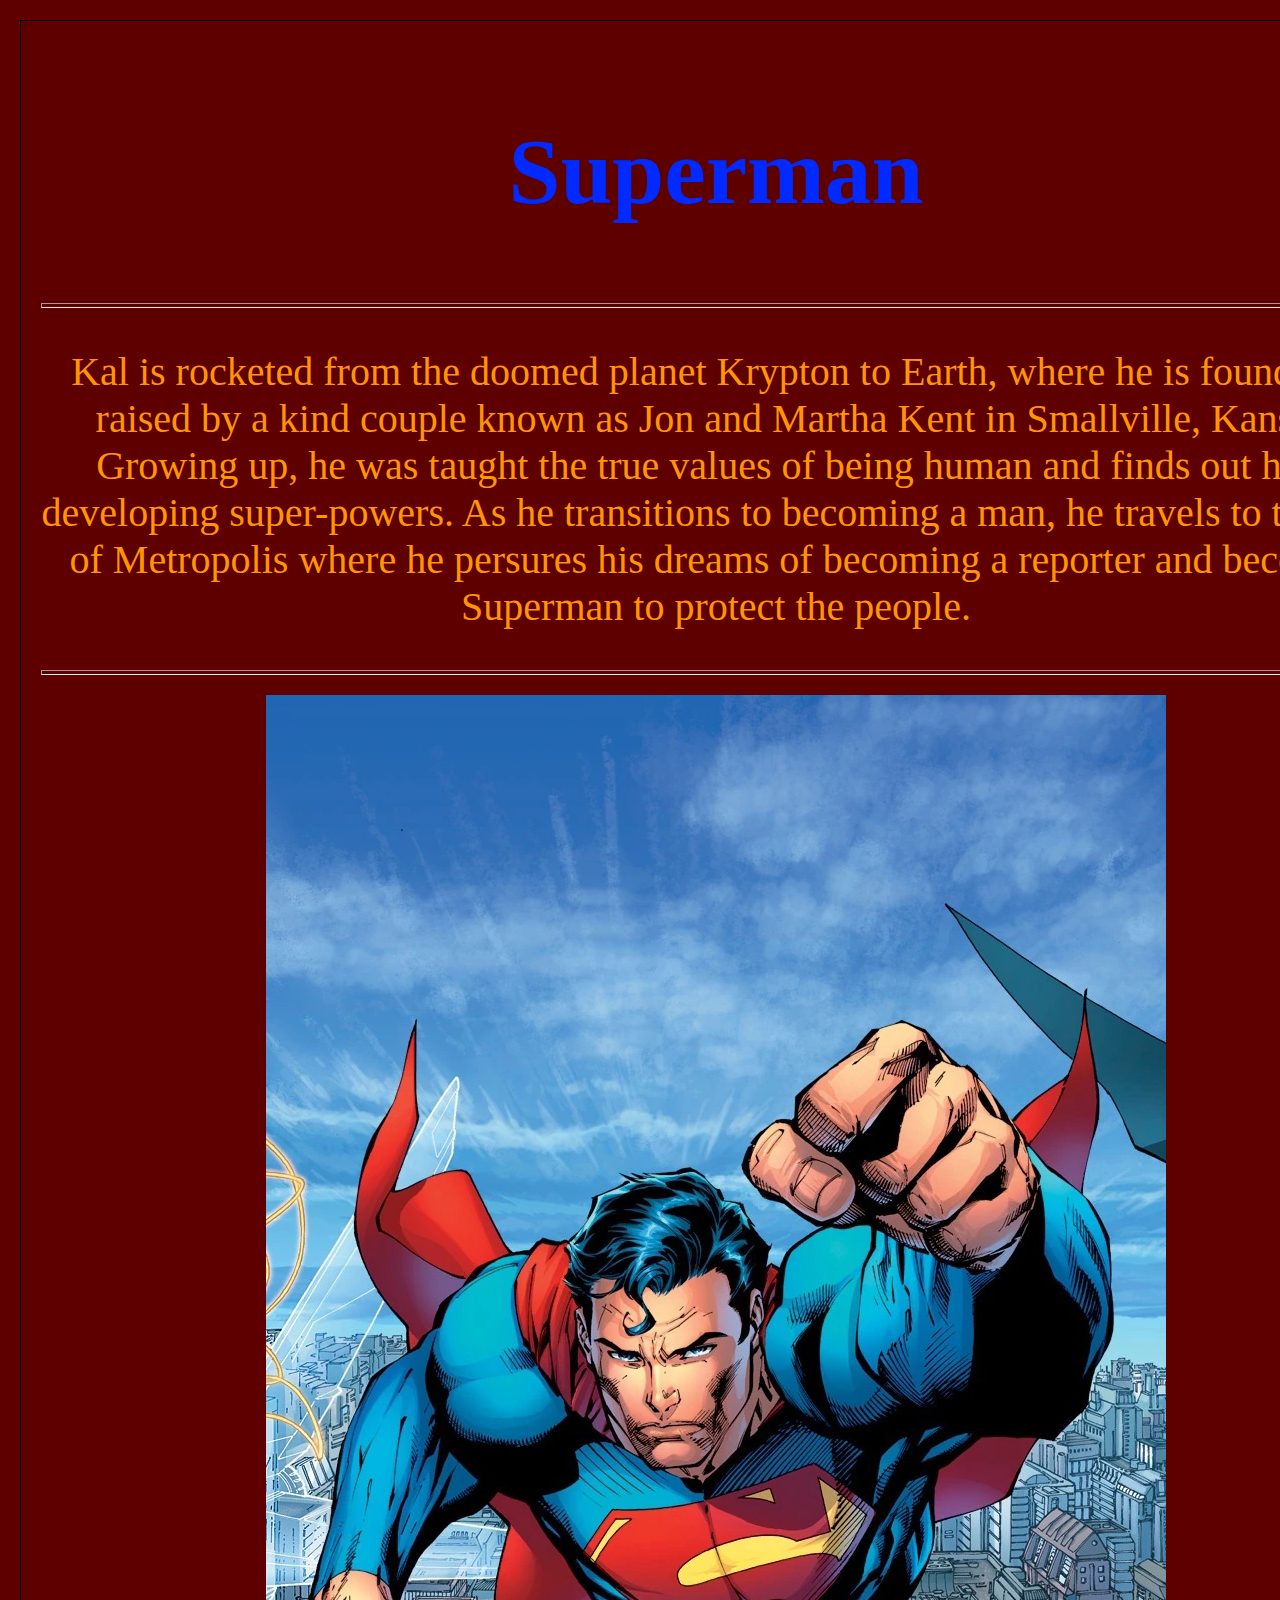
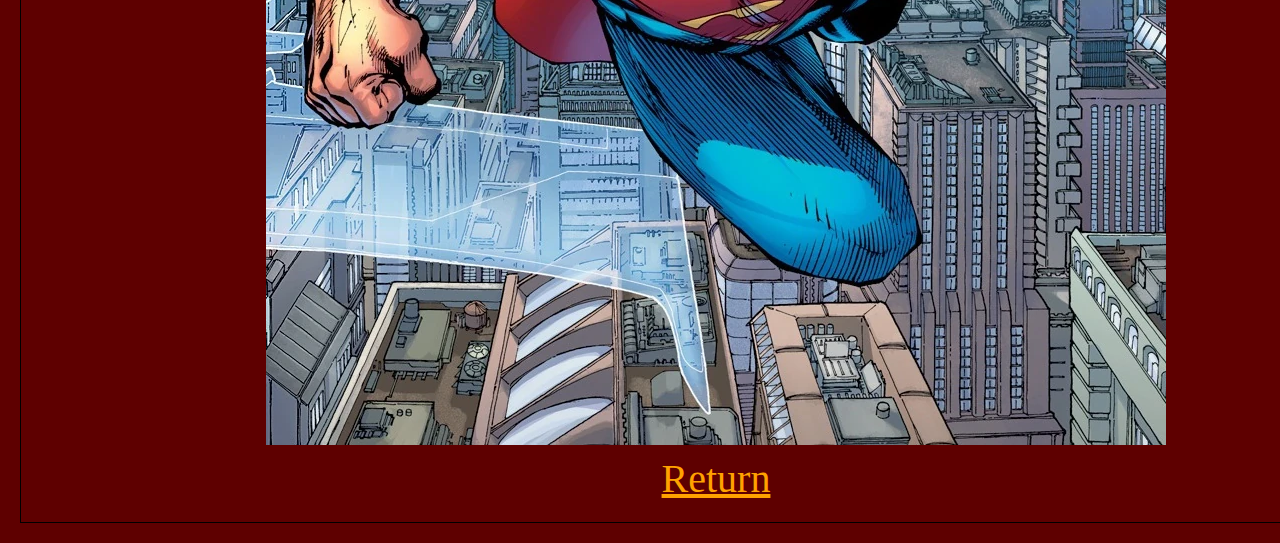
==== Superman.html @ 85cf0e79 "Add files via upload" ====
<!DOCTYPE html>
<html lang="en">
<head>
    <meta charset="UTF-8">
    <meta name="viewport" content="width=device-width, initial-scale=1.0">
    <title>Superman</title>
    <link href="style.css" rel="stylesheet">
</head>
<body>
    <h2 class="fail"><center>Superman</center></h2>

    <hr>

    <p><center>Kal is rocketed from the doomed planet Krypton to Earth, where he is found and raised by a kind couple known as Jon and Martha Kent in Smallville, Kansas. 
    Growing up, he was taught the true values of being human and finds out he is developing super-powers. As he transitions to becoming a man, he travels to the city of Metropolis where he persures his dreams of becoming a reporter and becomes Superman to protect the people.</center></p>
    
    <hr>

    <center><img src="Superman2.webp" alt="Superman"></center>

    <center><div><a href="index.html">Return</a></div></center>

</body>
</html>
---- style.css ----
body {
    background-color: rgb(94, 0, 0);
    color: rgb(255, 149, 0);
    font-family: Cambria, Cochin, Georgia, Times, 'Times New Roman', serif;
    font-size: 30pt;
    border: 1px solid black;
    padding: 20px 20px;
    margin: 20px 20px;
    width: 1350px;
}
h2{
    color: rgb(255, 132, 132);
    font-size: 70pt;
}

.fail{
    color: rgb(0, 42, 255);
}
.fail2{
    color:black
}
.fail3{
    font-size: 70pt; 
    color: silver;
}
hr{
    height: 3px;
}
a{
    color:rgb(255, 162, 0);
}
footer{
    font-size: 10pt;
}
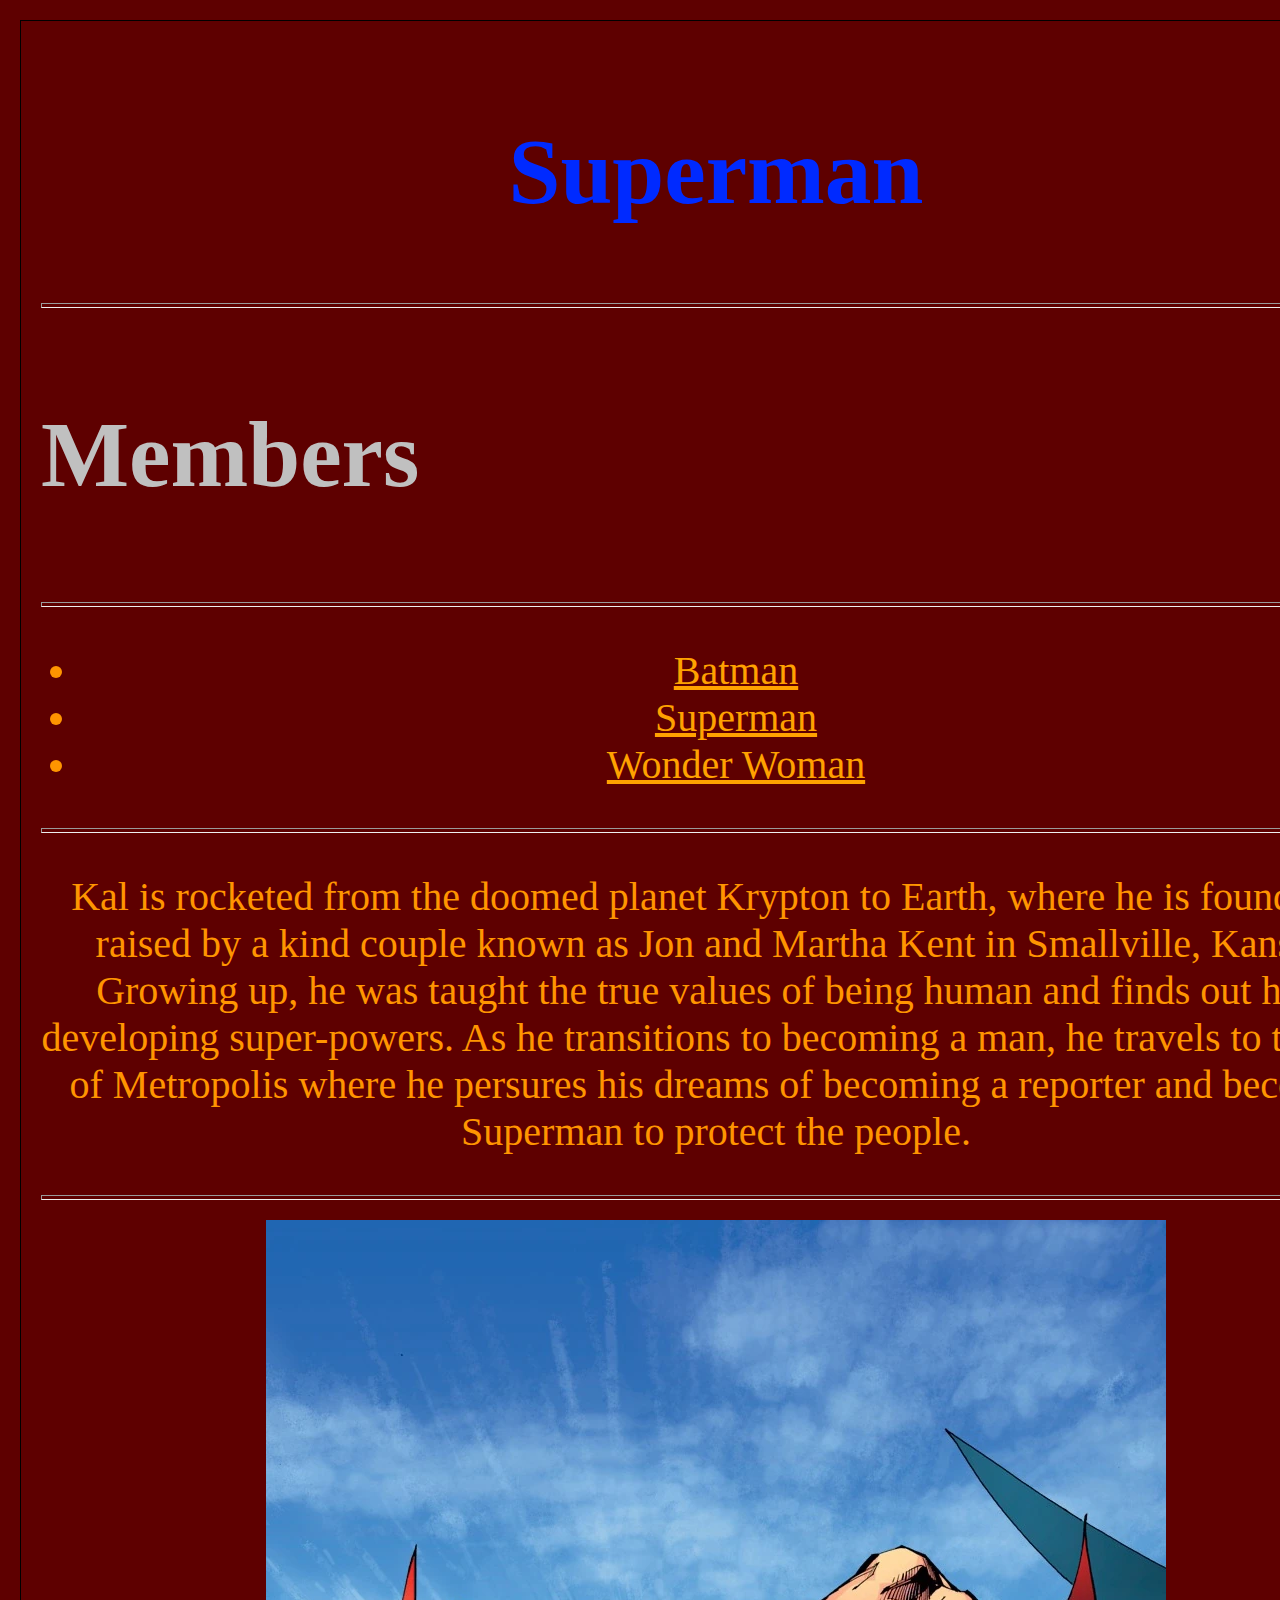
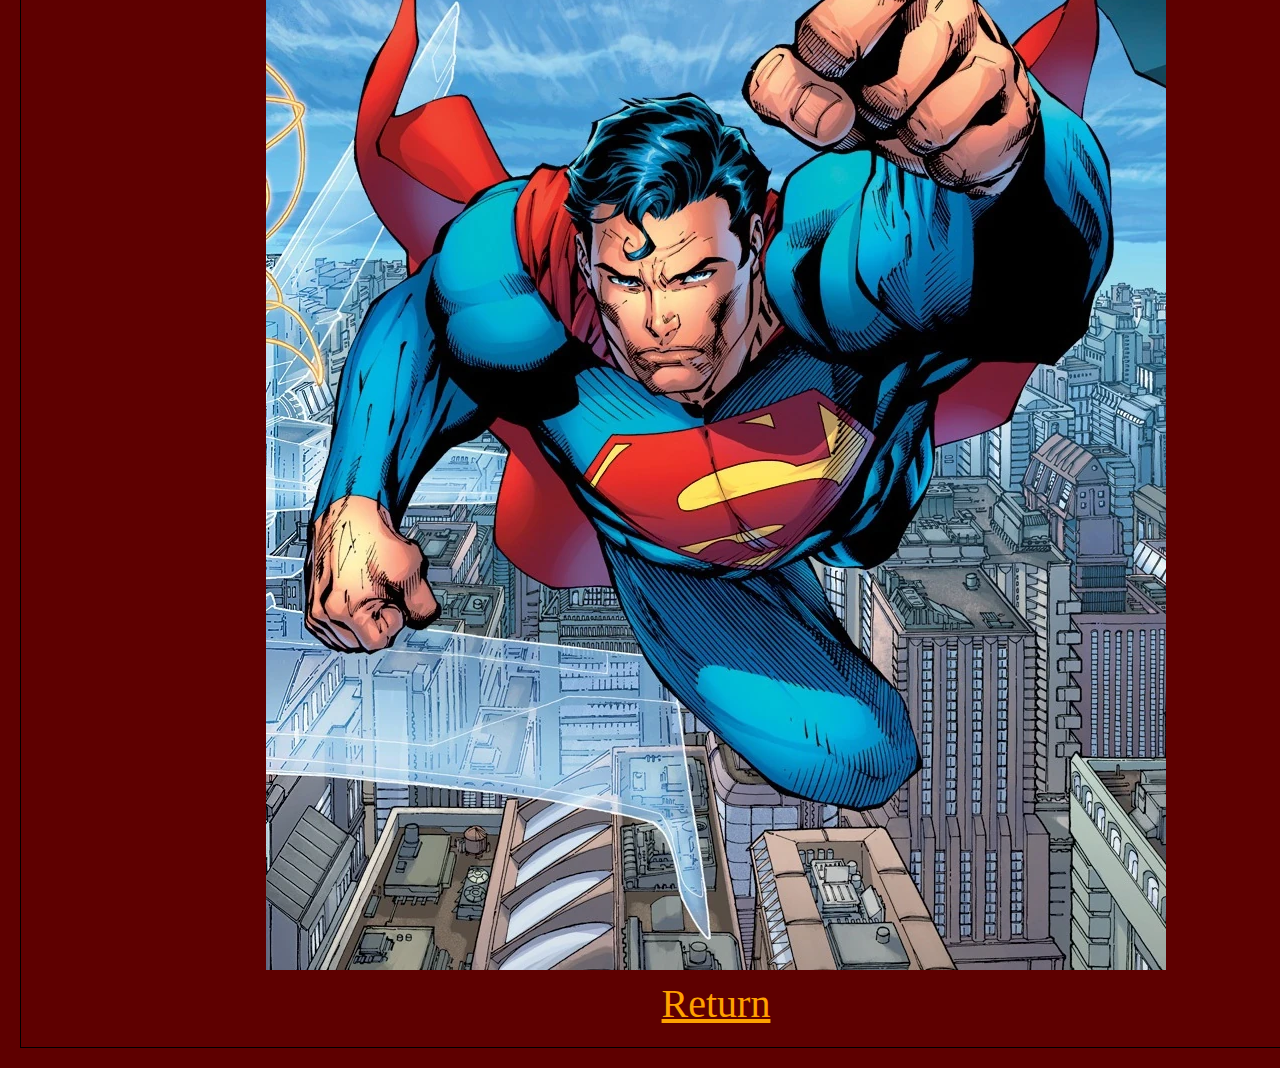
==== commit 1904ab75: "Add files via upload" ====
--- a/Superman.html
+++ b/Superman.html
@@ -8,6 +8,18 @@
 </head>
 <body>
     <h2 class="fail"><center>Superman</center></h2>
+
+    <hr>
+
+    <h3 class="fail3">Members<h3></h3>
+
+    <hr>
+
+    <center><ul>
+        <li><a href="Batman.html">Batman</a></li>
+        <li><a href="Superman.html">Superman</a></li>
+        <li><a href="WonderWoman.html">Wonder Woman</a></li>
+    </ul></center>
 
     <hr>
 
